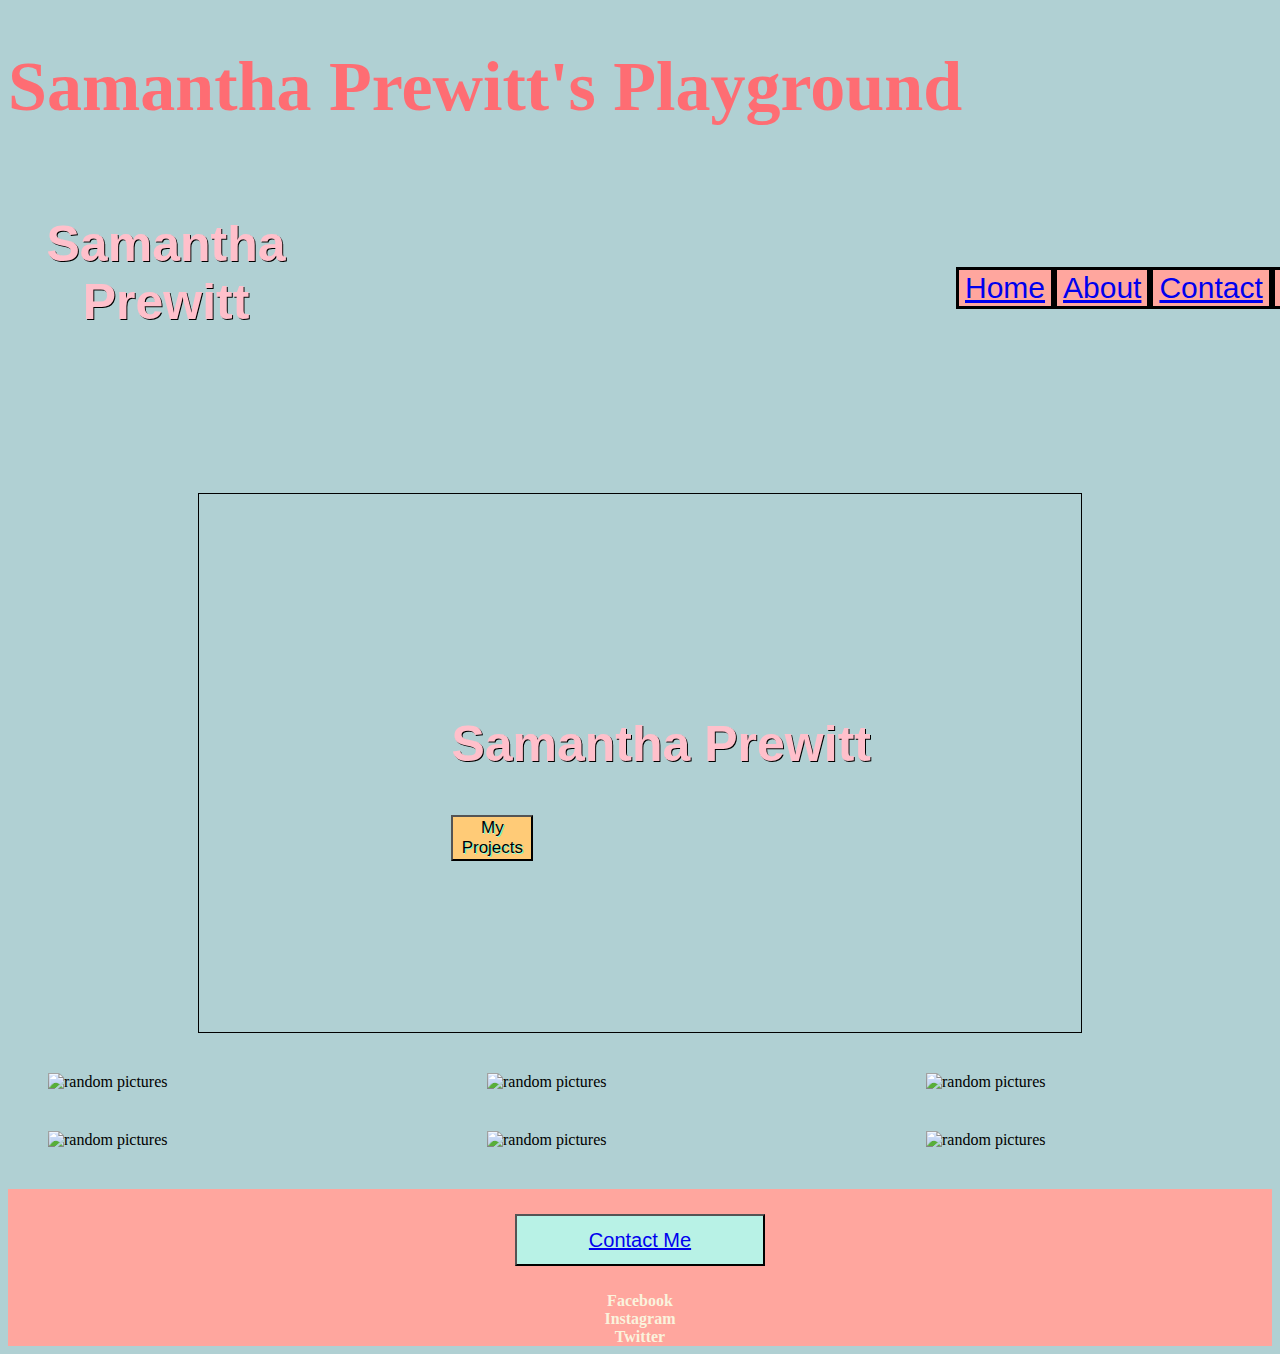
==== index.html @ eb635fd5 "Finished" ====
<!DOCTYPE html>
<html lang="en">
<head>
    <meta charset="UTF-8">
    <meta name="viewport" content="width=device-width, initial-scale=1.0">
    <link rel="stylesheet" href="style/index.css">
   
    <title>Home</title>
</head>
<body>
    <div>
     <h1>Samantha Prewitt's Playground</h1>
    </div>
   <div class="header">
     
         
        <h2> Samantha Prewitt</h2>
        
      
         <nav>   
           <button class= "nav-button"> <a href="index.html">Home<br></a></button>
            <button class= "nav-button"><a href="about.html">About<br></a></button>
           <button class= "nav-button"><a href="contact.html">Contact<br></a></button>
            <button class= "nav-button"><a href= "projects.html">Projects<br></a>
        </nav>
    </div>
        </div> 
    </div>
    </header>
    <div class="container">
   <header>
    <h2>Samantha Prewitt</h2>
        <div class="buttonmiddle">
        <button onclick="projects.html">My Projects</button>  
           </header>
        </div>
        </div>
        <div class="pictures">
           
            <img class="pic" src="https://picsum.photos/200/300" alt="random pictures">
            
        
            <img class="pic" src="https://picsum.photos/200/300" alt="random pictures">
          
            <img class="pic" src="https://picsum.photos/200/300" alt="random pictures">
            
            <img class="pic" src="https://picsum.photos/200/300" alt="random pictures">
            
            <img class="pic"src="https://picsum.photos/200/300" alt="random pictures">
            
            <img class="pic"src="https://picsum.photos/200/300" alt="random pictures">
            
         
           
        </div>
        <footer>
            <div class= "footer">
                
               
                <button><a href="contact.html">Contact Me</a></button>
                <a class="social" href="https://www.facebook.com" target="_blank">Facebook</a>
                <a class="social" href="https://www.instagram.com" target="_blank">Instagram</a>
                <a class="social" href="https://www.twitter.com" target="_blank">Twitter</a>
            </div>

        </footer>
</div>
</div>
</body>
</html>
---- style/index.css ----
*/
html,
body,
div,
span,
applet,
object,
iframe,
h1,
h2,
h3,
h4,
h5,
h6,
p,
blockquote,
pre,
a,
abbr,
acronym,
address,
big,
cite,
code,
del,
dfn,
em,
img,
ins,
kbd,
q,
s,
samp,
small,
strike,
strong,
sub,
sup,
tt,
var,
b,
u,
i,
center,
dl,
dt,
dd,
ol,
ul,
li,
fieldset,
form,
label,
legend,
table,
caption,
tbody,
tfoot,
thead,
tr,
th,
td,
article,
aside,
canvas,
details,
embed,
figure,
figcaption,
footer,
header,
hgroup,
menu,
nav,
output,
ruby,
section,
summary,
time,
mark,
audio,
video {
  margin: 0;
  padding: 0;
  border: 0;
  font-size: 100%;
  font: inherit;
  vertical-align: baseline;
}


/*RESET */

html {
    font-size: 62.5%;
}

body{
    font-size: 1.6rem;
    background-color: #b0d0d3;
}
/* The header */
.header { 
    display: flex;
    justify-content: flex-start;
   
    text-align: center;
    text-shadow:  1px 1px black;
    
    
}

.container{
  margin: 0 auto;
  width: 70%;
  border: 1px solid black;
  height: 60vh;
  background: url("https://picsum.photos/200/300");
   background-repeat: no-repeat; 
  margin-top: 120px;
  background-position: center;
  background-size: 130% 100%;
  padding: 180px 0 0 20%;
  box-sizing: border-box;
  text-shadow:  1px 1px black;
}
h1{
  font-size: 7rem;
  color: #fe6d73;
}

 h2 { 
    font-family: 'Prompt', sans-serif;
    
    font-size: 5rem;
    color: pink;
}

/* Button styles */

.buttonmiddle button{
width: 13%;
display: flex;
background: #ffcb77;
text-align: center;
text-shadow:  1px 1px aquamarine;

font-family: 'Prompt', sans-serif;
font-size: 1.7rem;
}

nav  {
   display: flex;
   justify-content: space-between;
    align-items: center;
    width: 25%;
    margin-left: 50%;
    /* font-size: 5rem; */
    margin-top: 30px;
    font-family: 'Prompt', sans-serif;
   
}
.nav-button{
/* height: 10%;
 width: 10%; */
 display: flex;
 background: #FFA69E;
 text-align: center;
  /* text-shadow:  1px 1px aquamarine; */
 border: 3px solid black;
  font-family: 'Prompt', sans-serif;
 font-size: 3rem;
 color:#c75146;
 }
  
  

/* Images and pictures*/
.hero-image{
  height: 40vh;
  background-image: url("https://picsum.photos/200/300");
  background-size: cover;
  background-position: center;
  /* background-attachment: fixed ; */
  background-repeat: no-repeat;
}
.pictures .pic {
    width: 25%;
    display: flex;
    padding:20px;
    flex-wrap: wrap;
}

.pictures {
    display: flex;
    justify-content: space-between;
    flex-wrap: wrap;
    padding: 20px;
    /* background-color:f3eec3; */
    
}


/* footer styles */

h3{ 
    display: flex;
    flex-direction: column;
    align-items: center;
    font-family: 'Prompt', sans-serif;
    font-weight: 800;
    color: #FAF3DD;
    margin: 2% 0;
    
}
/* /* styles for the contact button   */
.footer button { 
    display: flex;
    justify-content: center;
    flex-direction: column;
    background-color:#B8F2E6 ;
    color:#FAF3DD;
   margin: 2% 0;
    font-family: 'Prompt', sans-serif;
    padding: 1% 1%;
    width: 250px;
    align-items: center;
    font-size: 2rem;
    text-decoration: none;
}
.social{
    text-decoration: none;
    color: #FAF3DD;
    font-weight: bolder;
    
}
button:hover{
  transform:rotate(10deg);
  background:#FAF3DD;
  color: #B8F2E6
  
}

.footer{
    display: flex;
    flex-direction: column;
    align-items: center;
    background-color:#FFA69E;
    
}
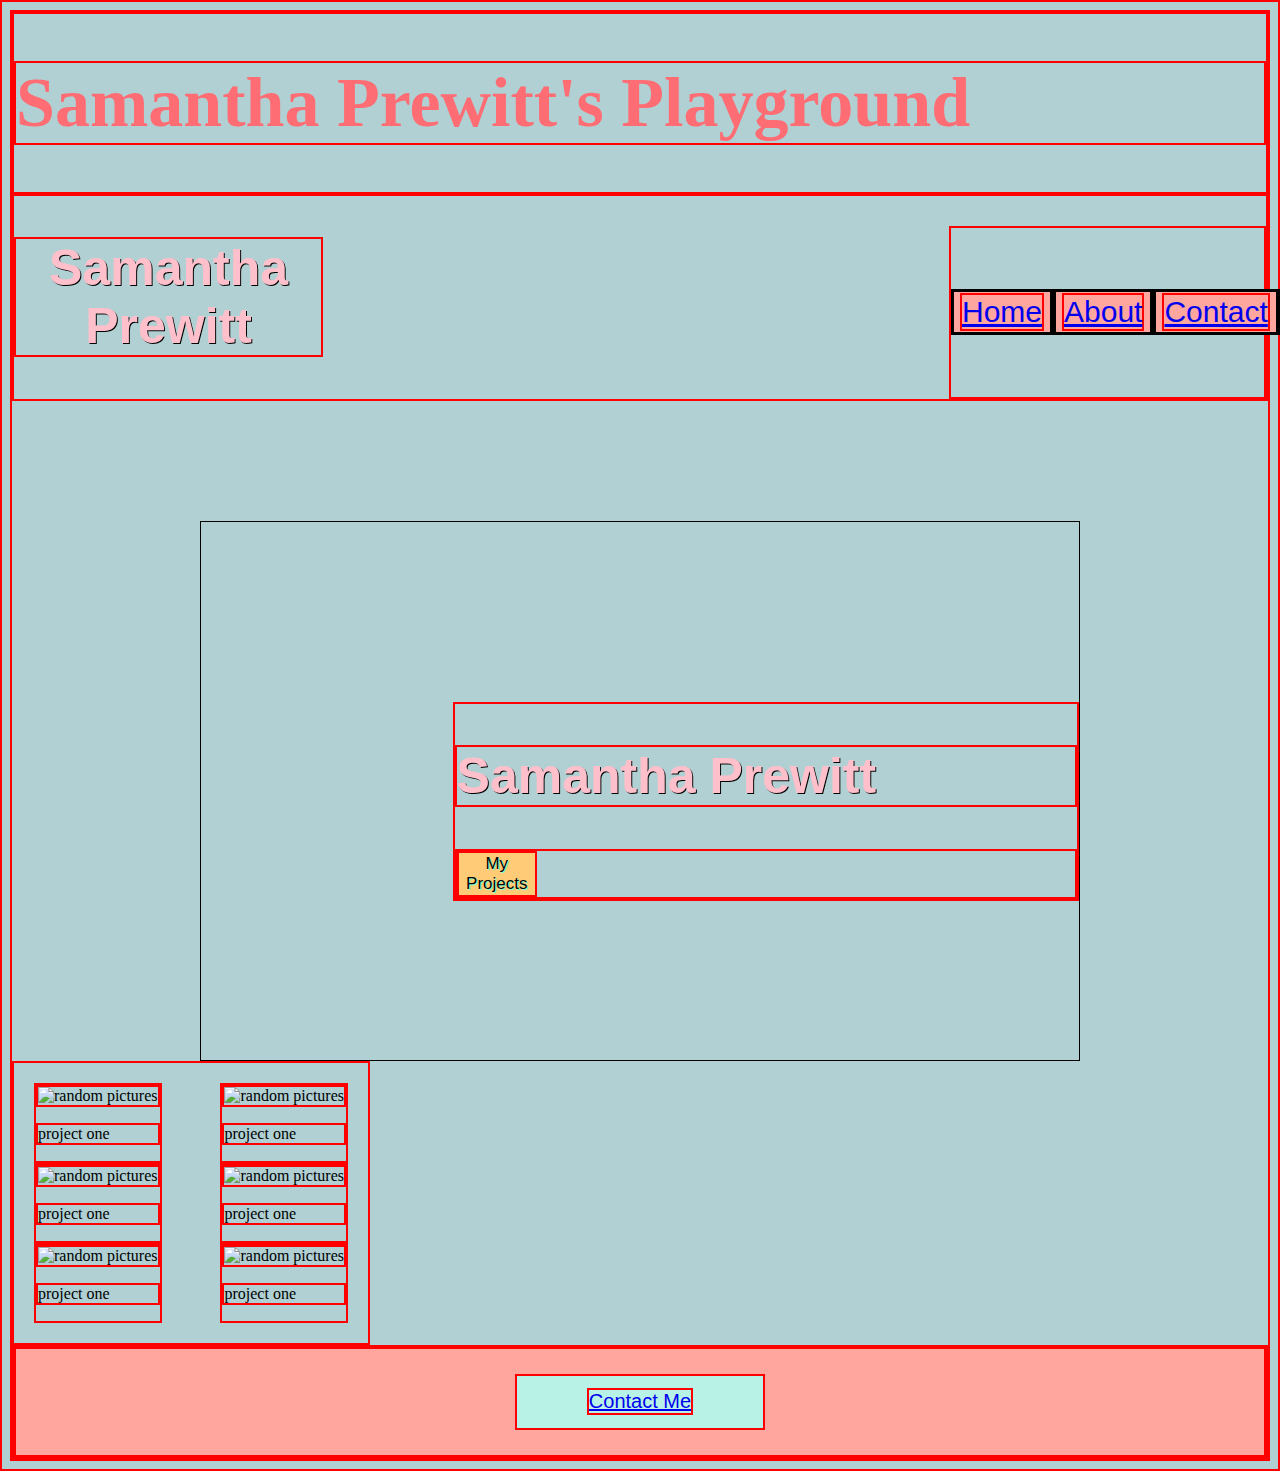
==== commit 50931f96: "Media Query" ====
--- a/index.html
+++ b/index.html
@@ -30,25 +30,39 @@
     <div class="container">
    <header>
     <h2>Samantha Prewitt</h2>
+ 
         <div class="buttonmiddle">
         <button onclick="projects.html">My Projects</button>  
            </header>
         </div>
         </div>
         <div class="pictures">
-           
-            <img class="pic" src="https://picsum.photos/200/300" alt="random pictures">
-            
+           <div>
+            <img src="https://picsum.photos/200/300" alt="random pictures">
+            <p>project one</p>
+        </div>
+        <div>
+            <img src="https://picsum.photos/200/300" alt="random pictures">
+            <p>project one</p>
+        </div>
+        <div>
+            <img src="https://picsum.photos/200/300" alt="random pictures">
+            <p>project one</p>
+        </div>
+       
         
-            <img class="pic" src="https://picsum.photos/200/300" alt="random pictures">
-          
-            <img class="pic" src="https://picsum.photos/200/300" alt="random pictures">
-            
-            <img class="pic" src="https://picsum.photos/200/300" alt="random pictures">
-            
-            <img class="pic"src="https://picsum.photos/200/300" alt="random pictures">
-            
-            <img class="pic"src="https://picsum.photos/200/300" alt="random pictures">
+        <div>
+            <img src="https://picsum.photos/200/300" alt="random pictures">
+            <p>project one</p>
+        </div>
+        <div>
+            <img src="https://picsum.photos/200/300" alt="random pictures">
+            <p>project one</p>
+        </div>
+        <div>
+            <img src="https://picsum.photos/200/300" alt="random pictures">
+            <p>project one</p>
+        </div>
             
          
            
@@ -58,11 +72,7 @@
                 
                
                 <button><a href="contact.html">Contact Me</a></button>
-                <a class="social" href="https://www.facebook.com" target="_blank">Facebook</a>
-                <a class="social" href="https://www.instagram.com" target="_blank">Instagram</a>
-                <a class="social" href="https://www.twitter.com" target="_blank">Twitter</a>
-            </div>
-
+             
         </footer>
 </div>
 </div>
--- a/style/index.css
+++ b/style/index.css
@@ -88,7 +88,9 @@
   vertical-align: baseline;
 }
 
-
+*{
+  border: 2px solid red;
+}
 /*RESET */
 
 html {
@@ -184,21 +186,23 @@
   /* background-attachment: fixed ; */
   background-repeat: no-repeat;
 }
-.pictures .pic {
+.pictures  {
     width: 25%;
     display: flex;
     padding:20px;
-    flex-wrap: wrap;
-}
-
-.pictures {
-    display: flex;
+    flex-wrap: wrap; 
     justify-content: space-between;
+    
+}
+
+/* .pictures {
+    display: flex;
+   
     flex-wrap: wrap;
     padding: 20px;
     /* background-color:f3eec3; */
     
-}
+} */
 
 
 /* footer styles */
@@ -228,12 +232,7 @@
     font-size: 2rem;
     text-decoration: none;
 }
-.social{
-    text-decoration: none;
-    color: #FAF3DD;
-    font-weight: bolder;
-    
-}
+
 button:hover{
   transform:rotate(10deg);
   background:#FAF3DD;
@@ -247,4 +246,58 @@
     align-items: center;
     background-color:#FFA69E;
     
-}
+}/* 800PX */
+
+@media (max-width: 800px) {
+  
+  .hero-image {
+      width: 85%;
+      text-align: center;
+  }
+  .buttonmiddle {
+      flex-flow: wrap;
+      width: 75%;
+      text-align: center;
+      margin: 0 auto;
+  }
+ 
+  .pictures p {
+      margin-top: 7%;
+      margin-bottom: 6%;
+      order: 1;
+  }
+}
+
+/* 500PX */
+
+@media (max-width: 500px) {
+  nav {
+      flex-direction: column;
+      margin: 0 auto;
+      width: 35%;
+  }
+  nav a {
+      display: flex;
+      justify-content: center;
+  }
+ 
+  
+  .button {
+      display: flex;
+      justify-content: center;
+  }
+  header p {
+      width: 45%;
+      margin: 0 auto;
+  }
+  .hero-image{
+      width: 90%;
+      text-align: center;
+  }
+  .container {
+      width: 90%;
+      margin: 0 auto;
+      text-align: center;
+  }
+  
+}